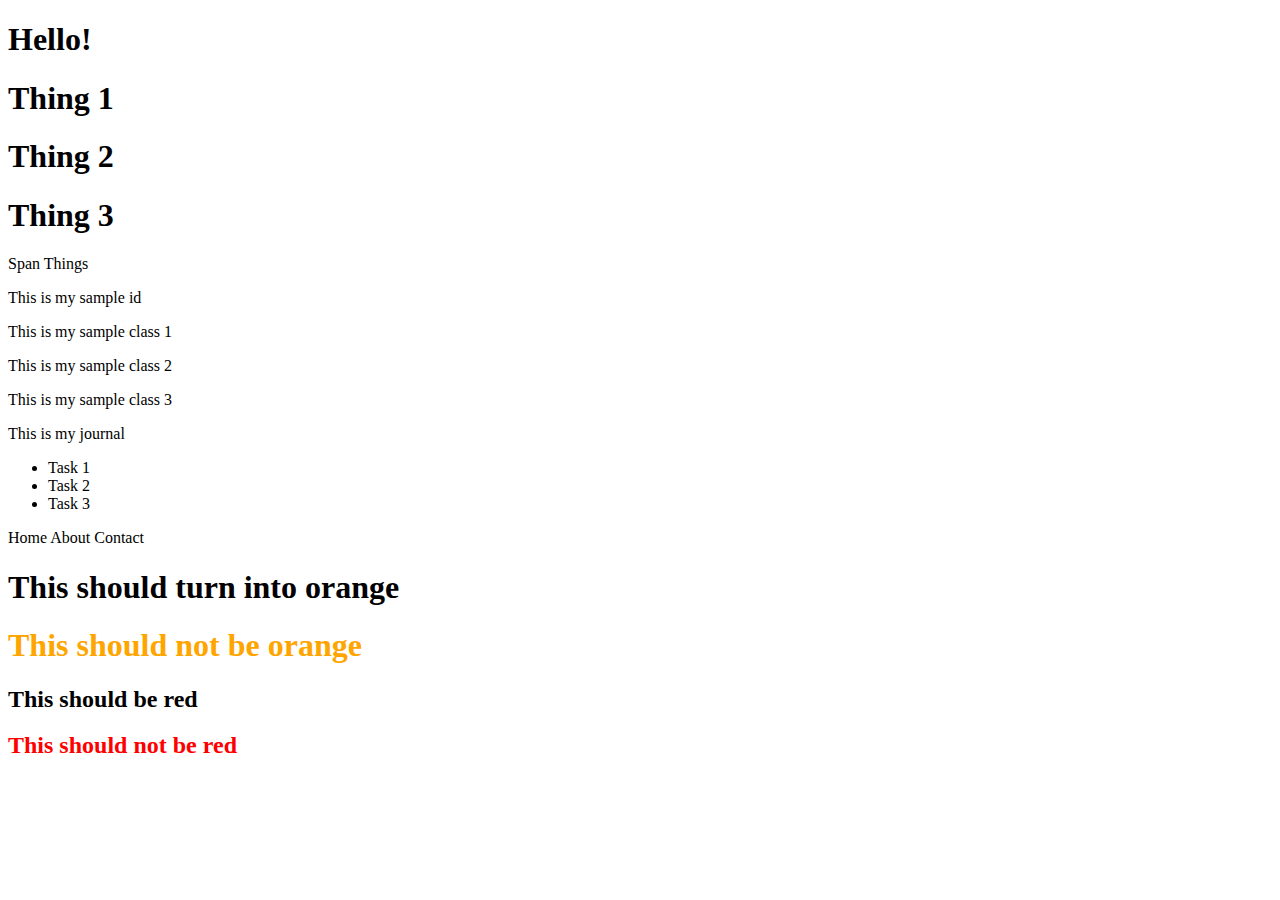
==== deepDive/index.html @ 3c53b8a6 "March 8, 2025" ====
<!DOCTYPE html>
<html>

<head>
  <title>DOM Deep Dive</title>
  <link href="style.css" rel="stylesheet" type="text/css" />
</head>

<body>
    <h1 id="hello">Hello!</h1>

    <h1 class="things">Thing 1</h1>
    <h1 class="things">Thing 2</h1>
    <h1 class="things">Thing 3</h1>

    <span class="things">Span Things</span>

    <p id="sample">This is my sample id</p>

    <p class="classSample">This is my sample class 1</p>
    <p class="classSample">This is my sample class 2</p>
    <p class="classSample">This is my sample class 3</p>

    <p id="journal">This is my journal</p>

    <ul id="my-list">
      <li>Task 1</li>
      <li>Task 2</li>
      <li>Task 3</li>
    </ul>

    <nav>
      <a>Home</a>
      <a>About</a>
      <a>Contact</a>
      <a style="display: none;">Logout</a>
    </nav>

    <h1 id="target">This should turn into orange</h1>
    <h1 class="orange" id="target2">This should not be orange</h1>

    <h2 id="firsth2">This should be red</h2>
    <h2 id="secondh2" class="red">This should not be red</h2>

    <ul id="league"></ul>

    <script src="script.js"></script>
</body>

</html>
---- deepDive/style.css ----
.orange {
    color: orange;
}

.red {
    color: red;
}
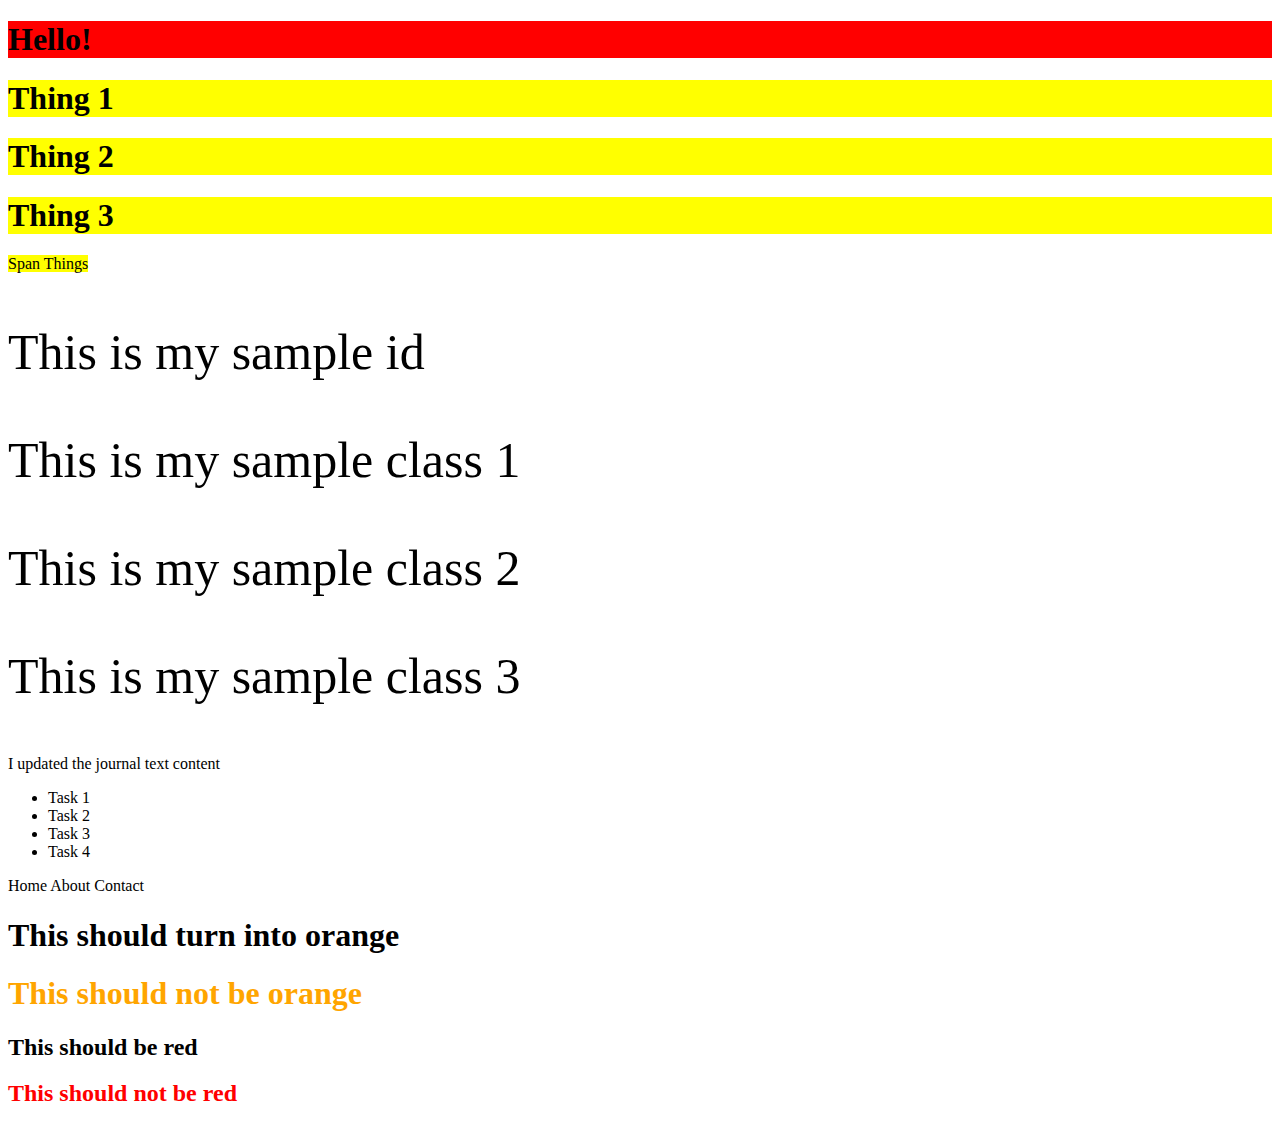
==== commit 0255f6bf: "March 8, 2025" ====
--- a/deepDive/index.html
+++ b/deepDive/index.html
@@ -27,6 +27,7 @@
       <li>Task 1</li>
       <li>Task 2</li>
       <li>Task 3</li>
+      <!-- <li>Task 4</li> -->
     </ul>
 
     <nav>
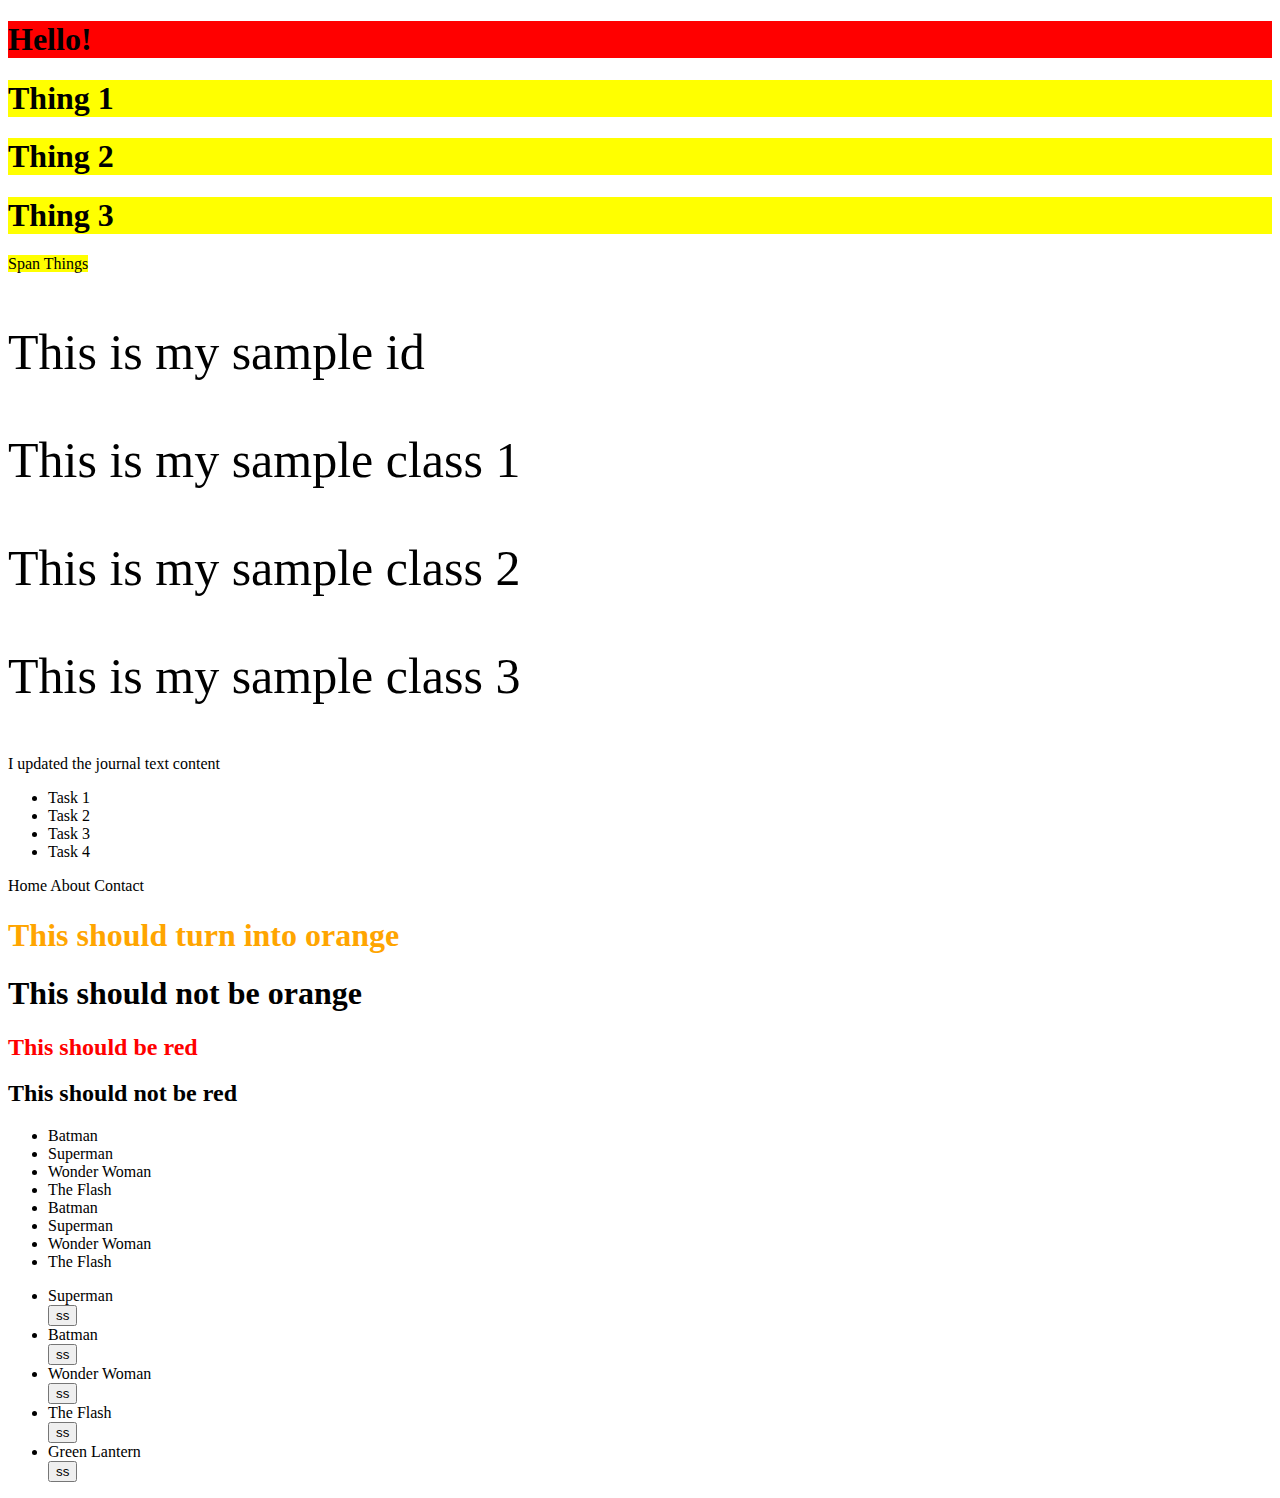
==== commit 2831e76b: "March 10, 2025" ====
--- a/deepDive/index.html
+++ b/deepDive/index.html
@@ -45,6 +45,9 @@
 
     <ul id="league"></ul>
 
+    <!-- Coding challenge -->
+    <ul id="justiceLeague"></ul>
+
     <script src="script.js"></script>
 </body>
 
--- a/deepDive/style.css
+++ b/deepDive/style.css
@@ -4,4 +4,8 @@
 
 .red {
     color: red;
+}
+
+.superpower {
+    display: none;
 }